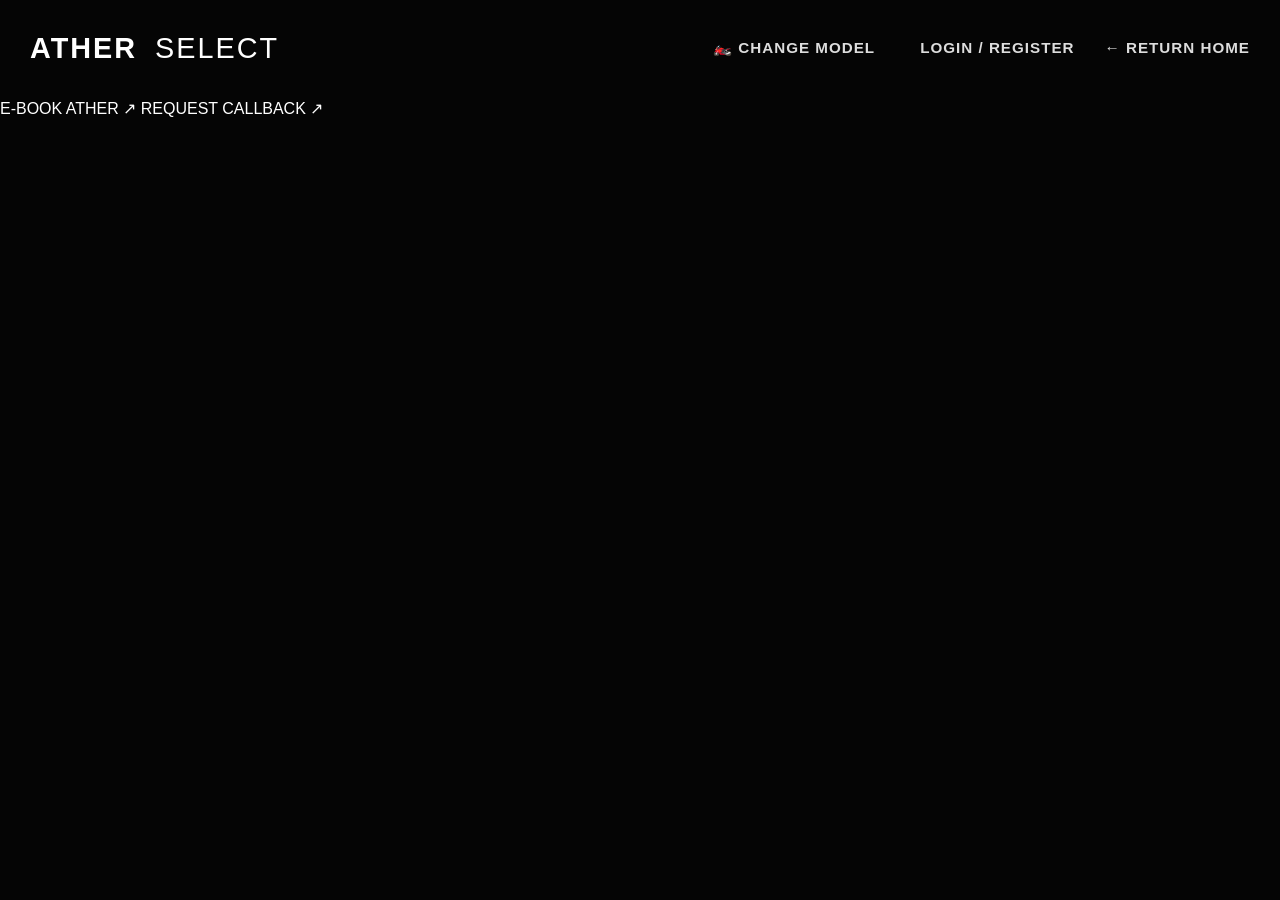
==== models.html @ cff80248 "Initial commit" ====
<!DOCTYPE html>
<html lang="en">
<head>
  <meta charset="UTF-8" />
  <meta name="viewport" content="width=device-width, initial-scale=1.0" />
  <title id="pageTitle">Ather Select | Performance Showcase</title>
  <link rel="stylesheet" href="styles.css" />
  <style>
    /* --- CSS for the 450S / 450X Pill Toggle Switch --- */
    .model-toggle-wrapper {
        background: #ffffff;
        border-radius: 40px;
        padding: 6px;
        /* display is now handled strictly by JS */
        align-items: center;
        justify-content: center;
        margin: 0 auto 25px auto;
        z-index: 999; /* Boosted z-index to ensure it sits on top */
        position: relative;
        width: fit-content;
        box-shadow: 0 4px 15px rgba(0,0,0,0.2);
    }
    .model-toggle-btn {
        padding: 10px 35px;
        border-radius: 30px;
        font-weight: 800;
        font-size: 1.2rem;
        color: #000000; 
        cursor: pointer;
        transition: all 0.3s ease;
        user-select: none;
        letter-spacing: 0.5px;
        display: flex;
        align-items: center;
    }
    .model-toggle-btn:hover {
        background: rgba(0,0,0,0.05);
    }
    .model-toggle-btn.active {
        background: #111111; 
        color: #ffffff; 
    }
    .model-toggle-btn.active:hover {
        background: #111111;
    }
  </style>
</head>
<body class="select-model-page">

  <header class="dark-header">
    <div class="navbar">
      <div class="brand" style="color: #fff; cursor: pointer;" onclick="openModelSelector()">ATHER <span style="font-weight: 300; margin-left: 8px;">SELECT</span></div>
      <nav class="nav-links">
        <span class="nav-item light-nav" onclick="openModelSelector()" style="cursor: pointer; margin-right: 15px;">🏍️ Change Model</span>
        <span id="authStatusText" class="nav-item light-nav auth-trigger" onclick="openAuthModal()">Login / Register</span>
        <a href="index.html" class="nav-item light-nav">&larr; Return Home</a>
      </nav>
    </div>
  </header>

  <aside class="floating-action-menu">
    <a href="#" class="float-btn" onclick="initiateVehicleBooking()"><span id="ebookBtnText">E-BOOK ATHER</span> &nearr;</a>
    <a href="#" class="float-btn" onclick="alert('Our team will contact you shortly.')"><span>REQUEST CALLBACK</span> &nearr;</a>
  </aside>

  <main>
    <div id="performanceView" class="hidden">
      <nav class="rizta-sub-navbar" style="display: flex; background: #050505; color: #fff; padding: 15px 40px; justify-content: space-between; align-items: center; border-bottom: 1px solid #111;">
        <span id="perfModelTitle" style="font-weight: 800; font-size: 1.2rem; letter-spacing: 1px;">ATHER 450</span>
        <div style="display: flex; gap: 20px; font-weight: 600; font-size: 0.85rem; color: #aaa; margin-left: auto;">
          <a href="javascript:void(0)" onclick="document.getElementById('perf-overview').scrollIntoView({behavior: 'smooth', block: 'start'})">Overview</a>
          <a href="javascript:void(0)" onclick="document.getElementById('perf-handling').scrollIntoView({behavior: 'smooth', block: 'start'})">Handling</a>
          <a href="javascript:void(0)" onclick="document.getElementById('perf-tech').scrollIntoView({behavior: 'smooth', block: 'start'})">Tech</a>
          <a href="javascript:void(0)" onclick="document.getElementById('perf-colour').scrollIntoView({behavior: 'smooth', block: 'start'})">Colour</a>
          <a href="javascript:void(0)" onclick="document.getElementById('perf-comparison').scrollIntoView({behavior: 'smooth', block: 'start'})" style="color:#fff; border-bottom: 2px solid #00E296; padding-bottom:4px;">Comparison</a>
        </div>
      </nav>

      <section class="select-hero" id="perf-overview" style="background: radial-gradient(circle at center, #111 0%, #000 100%); padding-top: 50px;">
        <div class="hero-text-container" style="top: 10%; width: 100%; display: flex; flex-direction: column; align-items: center;">
          
          <!-- HARDCODED MODEL TOGGLE - Hidden by inline CSS initially -->
          <div id="modelToggleContainer" class="model-toggle-wrapper" style="display: none;">
            <div id="btn-toggle-450s" class="model-toggle-btn" onclick="selectVariant('450s')">
                450<span style="color: #FFD700; font-weight: 900; margin-left: 2px;">S</span>
            </div>
            <div id="btn-toggle-450x" class="model-toggle-btn" onclick="selectVariant('450x')">
                450<span style="color: #FF0000; font-weight: 900; margin-left: 2px;">X</span>
            </div>
          </div>

          <h2 id="heroSubtitle" class="hero-subtitle-large" style="color: #fff; text-transform: uppercase;">Not Designed For Subtlety</h2>
          <p id="heroPrice" class="hero-price" style="color: #00E296; font-weight: 700; font-size: 1.3rem;">Loading Configuration...</p>
        </div>
        <div class="model-3d-container" id="model3dContainer" style="margin-top: 170px;">
          <img id="heroImage" src="https://placehold.co/800x600/111/00E296?text=Ather+450" alt="Ather Performance Vehicle" class="select-hero-img" />
        </div>
      </section>

      <section class="spec-strip" style="border-top: 1px solid #222; border-bottom: 1px solid #222;">
        <div class="spec-item"><h3 id="specAccel">--</h3><p>ACC (0 - 40 KMPH)</p></div>
        <div class="spec-item"><h3 id="specSpeed">--</h3><p>TOP SPEED</p></div>
        <div class="spec-item"><h3 id="specTorque">--</h3><p>MAX TORQUE</p></div>
        <div class="spec-item"><h3 id="specRange">--</h3><p>CERTIFIED RANGE</p></div>
      </section>

      <!-- Sections Truncated for Brevity - Keep your existing Handling, Tech, and Colour sections here -->

    </div>
  </main>

  <script src="models.js"></script>
</body>
</html>
---- styles.css ----
/* --- COMPREHENSIVE STRUCTURAL DESIGN SYSTEM --- */
:root {
  --primary: #ffffff;
  --secondary: #222222;
  --accent: #00E296; 
  --bg-light: #050505;
  --text-dark: #ffffff;
}

* { 
  margin: 0; 
  padding: 0; 
  box-sizing: border-box; 
}

html {
  scroll-behavior: smooth;
  scroll-padding-top: 150px; 
}

body { 
  background-color: var(--bg-light); 
  color: var(--text-dark); 
  line-height: 1.6; 
  overflow-x: hidden; 
  font-family: 'Segoe UI', Roboto, Helvetica, Arial, sans-serif; 
  transition: background-color 0.3s ease; 
}

a { 
  text-decoration: none; 
  color: inherit; 
}

button { 
  cursor: pointer; 
  font-family: inherit; 
  outline: none; 
}

.hidden { 
  display: none !important; 
}

/* --- NAVIGATION HEADER --- */
.main-site-header { 
  position: absolute; 
  width: 100%; 
  z-index: 100; 
  top: 0; 
  background: linear-gradient(180deg, rgba(0,0,0,0.8) 0%, transparent 100%); 
}

.navbar { 
  max-width: 1400px; 
  margin: 0 auto; 
  padding: 25px 30px; 
  display: flex; 
  justify-content: space-between; 
  align-items: center; 
}

.brand { 
  font-size: 1.8rem; 
  font-weight: 900; 
  color: #fff; 
  letter-spacing: 2px; 
}

.nav-links { 
  display: flex; 
  gap: 30px; 
  align-items: center; 
}

.nav-item { 
  font-size: 0.95rem; 
  font-weight: 600; 
  color: #ddd; 
  transition: color 0.3s; 
  text-transform: uppercase; 
  letter-spacing: 1px; 
}

.nav-item:hover { 
  color: var(--accent); 
}

/* =========================================================
   SIDE-BY-SIDE HOME SLIDER & ATTRACTIVE NEON
   ========================================================= */

.home-slider-container {
  position: relative;
  width: 100%;
  max-width: 1200px;
  height: 500px;
  display: flex;
  align-items: center;
  justify-content: center;
}

.home-slide {
  position: absolute;
  top: 0;
  left: 0;
  width: 100%;
  height: 100%;
  opacity: 0;
  transition: opacity 0.8s ease-in-out;
  display: flex;
  flex-direction: row; 
  align-items: center;
  justify-content: center;
  gap: 60px;
  pointer-events: none; 
}

.home-slide.active {
  opacity: 1;
  pointer-events: auto;
}

.home-slide img {
  width: 500px;
  height: auto;
  max-height: 400px;
  object-fit: contain;
  filter: drop-shadow(0 20px 30px rgba(0,0,0,0.5));
  transition: transform 1s ease;
}

.home-slide.active img {
  animation: floatScooter 5s infinite ease-in-out;
}

@keyframes floatScooter {
  0%, 100% { transform: translateY(0); }
  50% { transform: translateY(-12px); }
}

.neon-box {
  padding: 40px;
  border: 1px solid rgba(0, 210, 255, 0.4); 
  box-shadow: 0 0 15px rgba(0, 210, 255, 0.15), inset 0 0 10px rgba(0, 210, 255, 0.1);
  border-radius: 20px;
  background: rgba(10, 15, 20, 0.7);
  backdrop-filter: blur(10px);
  transition: transform 0.4s ease, box-shadow 0.4s ease, border-color 0.4s;
  text-align: left;
  width: 450px;
}

.neon-box:hover {
  transform: translateY(-5px);
  border-color: rgba(0, 210, 255, 0.7);
  box-shadow: 0 0 25px rgba(0, 210, 255, 0.3), inset 0 0 15px rgba(0, 210, 255, 0.2);
}

.neon-btn {
  padding: 12px 30px;
  border-radius: 30px;
  font-weight: 800;
  font-size: 0.95rem;
  background: transparent;
  color: var(--accent);
  border: 2px solid var(--accent);
  box-shadow: 0 0 15px rgba(0, 226, 150, 0.3), inset 0 0 10px rgba(0, 226, 150, 0.1);
  text-shadow: 0 0 8px rgba(0, 226, 150, 0.6);
  transition: all 0.3s ease;
  text-transform: uppercase;
  letter-spacing: 1px;
}

.neon-btn:hover {
  background: var(--accent);
  color: #000;
  box-shadow: 0 0 25px rgba(0, 226, 150, 0.6);
  text-shadow: none;
}

/* --- NEW UNIFIED NEON CARD STYLING --- */
.neon-card {
  border: 1px solid rgba(0, 210, 255, 0.4) !important;
  box-shadow: 0 0 15px rgba(0, 210, 255, 0.15), inset 0 0 10px rgba(0, 210, 255, 0.1) !important;
  background: rgba(10, 15, 20, 0.7) !important;
  backdrop-filter: blur(10px);
  transition: transform 0.4s ease, box-shadow 0.4s ease, border-color 0.4s;
}

.neon-card:hover {
  transform: translateY(-5px);
  border-color: rgba(0, 210, 255, 0.8) !important;
  box-shadow: 0 0 25px rgba(0, 210, 255, 0.4), inset 0 0 15px rgba(0, 210, 255, 0.2) !important;
}

/* --- DYNAMIC NEON CARD STYLING --- */
.dynamic-neon-card {
  border: 1px solid var(--dynamic-neon, rgba(0, 210, 255, 0.4)) !important;
  box-shadow: 0 0 15px var(--dynamic-neon, rgba(0, 210, 255, 0.15)), inset 0 0 10px var(--dynamic-neon, rgba(0, 210, 255, 0.1)) !important;
  background: rgba(10, 15, 20, 0.7) !important;
  backdrop-filter: blur(10px);
  transition: transform 0.4s ease, box-shadow 0.4s ease, border-color 0.4s;
}

.dynamic-neon-card:hover {
  transform: translateY(-5px);
  border-color: var(--dynamic-neon, rgba(0, 210, 255, 0.8)) !important;
  box-shadow: 0 0 25px var(--dynamic-neon, rgba(0, 210, 255, 0.4)), inset 0 0 15px var(--dynamic-neon, rgba(0, 210, 255, 0.2)) !important;
}

/* =========================================================
   ATHER SELECT (STANDARD/PERFORMANCE VIEW)
   ========================================================= */
.select-hero { 
  position: relative; 
  width: 100%; 
  height: 100vh; 
  min-height: 650px; 
  display: flex; 
  flex-direction: column; 
  align-items: center; 
  justify-content: center; 
  background: radial-gradient(circle at center, #1a1a1a 0%, #000000 100%); 
  overflow: hidden; 
}

/* --- SERIES 450 TOGGLE --- */
.series-toggle-container {
  display: flex;
  justify-content: center;
  margin-bottom: 25px;
  width: 100%;
}

.series-toggle {
  background: #ffffff;
  border-radius: 40px;
  display: inline-flex;
  padding: 6px;
  box-shadow: 0 4px 15px rgba(0, 0, 0, 0.5);
}

.series-toggle button {
  background: transparent;
  border: none;
  border-radius: 30px;
  padding: 10px 40px;
  font-size: 1.1rem;
  font-weight: 900;
  color: #000;
  cursor: pointer;
  transition: all 0.3s ease;
  display: flex;
  align-items: center;
  letter-spacing: 1px;
}

.series-toggle button.active {
  background: #111111;
  color: #ffffff;
}

.series-toggle button span {
  margin-left: 2px;
}

.s-highlight { color: #f7d002; }
.x-highlight { color: #e52b20; }


.hero-text-container { 
  position: absolute; 
  top: 15%; 
  text-align: center; 
  z-index: 2; 
}

.hero-subtitle-large { 
  font-size: clamp(2.5rem, 4.5vw, 4.5rem); 
  font-weight: 800; 
  letter-spacing: -1px; 
}

.hero-price { 
  font-size: 1.1rem; 
  color: #aaaaaa; 
  letter-spacing: 2px; 
  margin-top: 5px; 
}

.model-3d-container { 
  width: 85%; 
  height: 55vh; 
  margin-top: 80px; 
  display: flex; 
  justify-content: center; 
  align-items: center; 
  position: relative; 
  z-index: 1; 
  perspective: 1000px; 
}

.select-hero-img { 
  max-width: 85%; 
  max-height: 85%; 
  object-fit: contain; 
  filter: drop-shadow(0 40px 50px rgba(0,0,0,0.85)); 
  transition: transform 0.1s ease-out; 
}

.spec-strip { 
  display: grid; 
  grid-template-columns: repeat(4, 1fr); 
  background: #000; 
  border-top: 1px solid #222; 
  border-bottom: 1px solid #222; 
  padding: 45px 0; 
}

.spec-item { 
  text-align: center; 
  border-right: 1px solid #222; 
}

.spec-item:last-child { 
  border-right: none; 
}

.spec-item h3 { 
  font-size: 2.8rem; 
  font-weight: 800; 
  color: #fff; 
}

.spec-item p { 
  font-size: 0.85rem; 
  color: #888; 
  letter-spacing: 2px; 
}

/* Performance View Overrides */
#performanceView .spec-strip {
  background: #000;
}

#performanceView .spec-item h3 {
  color: #00E296; 
}

#performanceView .color-pill {
  width: 36px;
  height: 36px;
  border-radius: 50%;
  cursor: pointer;
  transition: transform 0.2s cubic-bezier(0.2, 0.8, 0.2, 1), box-shadow 0.2s ease;
  border: 2px solid rgba(255, 255, 255, 0.2);
}

#performanceView .color-pill.active {
  transform: scale(1.2);
  border-color: #ffffff !important;
  box-shadow: 0 0 0 2px rgba(0, 0, 0, 0.3), 0 0 12px rgba(255, 255, 255, 0.6);
}

#perfConfigImage {
  transition: transform 0.4s ease, opacity 0.2s ease !important;
}

/* --- DYNAMIC DASHBOARD COMPONENT ANIMATION --- */
.dashboard-img-anim {
    opacity: 0;
    transform: scale(1.05);
    transition: opacity 0.6s ease-out, transform 0.6s cubic-bezier(0.175, 0.885, 0.32, 1.275);
}
.dashboard-img-anim.active {
    opacity: 1;
    transform: scale(1);
}

/* =========================================================
   RIZTA UI & CONFIGURATOR
   ========================================================= */
.rizta-sub-navbar {
  display: flex;
  justify-content: space-between;
  align-items: center;
  padding: 1rem 4rem;
  position: sticky;
  top: 0;
  z-index: 99;
}

.rizta-sub-navbar a { 
  transition: color 0.3s; 
}

.rizta-sub-navbar a:hover { 
  color: var(--accent) !important; 
}

/* Gallery Slider Styles */
.gallery-slide {
  position: absolute;
  top: 0;
  left: 0;
  width: 100%;
  height: 100%;
  object-fit: cover;
  opacity: 0;
  transition: opacity 0.8s ease-in-out;
}

.gallery-slide.active {
  opacity: 1;
}

.color-type-tabs span {
  color: rgba(255, 255, 255, 0.4);
  transition: color 0.3s ease;
  padding-bottom: 10px;
  position: relative;
}

.color-type-tabs span.active {
  color: #ffffff !important;
}

.color-type-tabs span.active::after {
  content: '';
  position: absolute;
  bottom: -13px;
  left: 0;
  width: 100%;
  height: 3px;
  background-color: #ffffff;
}

#riztaView .color-pill {
  width: 36px;
  height: 36px;
  border-radius: 50%;
  cursor: pointer;
  transition: transform 0.2s cubic-bezier(0.2, 0.8, 0.2, 1), box-shadow 0.2s ease;
  border: 2px solid rgba(255, 255, 255, 0.2);
}

#riztaView .color-pill.active {
  transform: scale(1.2);
  border-color: #ffffff !important;
  box-shadow: 0 0 0 2px rgba(0, 0, 0, 0.3), 0 0 12px rgba(255, 255, 255, 0.6);
}

#riztaConfigImage {
  /* Ensure smooth transitioning of scale and opacity to prevent glitching */
  transition: transform 0.4s ease, max-width 0.4s cubic-bezier(0.175, 0.885, 0.32, 1.275), opacity 0.2s ease !important;
}

#riztaConfigImage.boom-active {
  /* Dynamically restricts main image width when booming to nest perfectly between galleries */
  max-width: 55% !important; 
}

/* --- BOOM INTERACTION CSS --- */
.floating-images-container {
  position: absolute;
  top: 0;
  width: 20%;
  height: 100%;
  display: flex;
  flex-direction: column;
  justify-content: center;
  align-items: center;
  gap: 12px;
  opacity: 0;
  pointer-events: none;
  transition: all 0.5s cubic-bezier(0.175, 0.885, 0.32, 1.275);
  
  /* CRITICAL FIX: Z-index set very high to stay above the main scooter image */
  z-index: 15; 
}

.floating-images-container.left {
  left: 10%;
  transform: translateX(50px) scale(0.5);
}

.floating-images-container.right {
  right: 10%;
  transform: translateX(-50px) scale(0.5);
}

.floating-images-container.boom.left {
  left: 0%;
  transform: translateX(0) scale(1);
  opacity: 1;
  pointer-events: auto;
}

.floating-images-container.boom.right {
  right: 0%;
  transform: translateX(0) scale(1);
  opacity: 1;
  pointer-events: auto;
}

.floating-image {
  width: 130px;
  height: 80px; 
  object-fit: cover;
  border-radius: 8px;
  box-shadow: 0 5px 15px rgba(0,0,0,0.5);
  cursor: pointer;
  border: 2px solid rgba(255,255,255,0.3);
  transition: transform 0.3s ease, border-color 0.3s ease;
}

.floating-image:hover {
  transform: scale(1.15);
  border-color: #00E296;
  z-index: 20;
  position: relative;
}

.hidden-floating {
  display: none !important;
}


/* =========================================================
   RESPONSIVE DESIGN (TABLETS & MOBILE)
   Overrides inline HTML and original CSS logic dynamically
   ========================================================= */

/* --- TABLETS (Up to 1024px) --- */
@media screen and (max-width: 1024px) {
  .home-slider-container { height: auto; padding: 40px 0; }
  .home-slide { flex-direction: column; gap: 40px; text-align: center; position: relative; display: none; }
  .home-slide.active { display: flex; opacity: 1; animation: fadeIn 0.8s ease-in; }
  .home-slide img { width: 80%; max-width: 450px; }
  .neon-box { width: 90%; max-width: 600px; text-align: center; padding: 30px; }
  
  /* Feature Grids */
  .grid-container { grid-template-columns: repeat(2, 1fr) !important; padding: 0 20px; }

  /* Spec Strip Adjustment */
  .spec-strip { grid-template-columns: repeat(2, 1fr); padding: 30px 0; gap: 30px 0; border-bottom: none; }
  .spec-item:nth-child(2) { border-right: none; }

  /* Adjust Videos */
  #perf-video-container, .rizta-video-container { height: 50vh !important; min-height: 400px !important; }

  /* Navbars */
  .navbar { flex-direction: column; padding: 15px; gap: 20px; }
  .nav-links { margin-left: 0 !important; width: 100%; justify-content: center; }
}

/* --- MOBILE DEVICES (Up to 768px) --- */
@media screen and (max-width: 768px) {
  /* Typography Scaling */
  h1, #perfHeroTitle, #riztaHeroTitle { font-size: 2.8rem !important; line-height: 1.1; }
  h2, .hero-subtitle-large { font-size: 2.2rem !important; }
  .brand { font-size: 1.5rem; }

  /* Header & Navigation */
  .main-site-header { position: relative; border-bottom: none !important; }
  .nav-links { flex-wrap: wrap; gap: 15px !important; }
  .nav-item { font-size: 0.85rem; }
  
  /* Sub Navbars - enable horizontal scrolling on mobile */
  .rizta-sub-navbar { flex-direction: column; padding: 15px !important; gap: 15px; }
  .rizta-sub-navbar > div { width: 100%; overflow-x: auto; padding-bottom: 10px; justify-content: flex-start !important; }
  .rizta-sub-navbar > div::-webkit-scrollbar { height: 4px; }
  .rizta-sub-navbar > div::-webkit-scrollbar-thumb { background: rgba(255, 255, 255, 0.2); border-radius: 4px; }

  /* Video & Galleries */
  #perf-video-container, .rizta-video-container { height: 35vh !important; min-height: 250px !important; border-radius: 10px !important; }
  .gallery-slider-container { height: 300px !important; }

  /* Feature Grid forced to single column */
  .grid-container { grid-template-columns: 1fr !important; gap: 20px !important; }

  /* Spec Strip completely stacked */
  .spec-strip { grid-template-columns: 1fr; padding: 20px 0; gap: 20px; text-align: center; }
  .spec-item { border-right: none !important; border-bottom: 1px solid rgba(255,255,255,0.1); padding-bottom: 20px; }
  .spec-item:last-child { border-bottom: none; padding-bottom: 0; }
  .spec-item h3 { font-size: 2.2rem; }

  /* Configurator and Boom Interaction Layout */
  #perfConfigWrapper, #riztaConfigWrapper { height: 350px !important; }
  #perfBannerText, #riztaBannerText { 
    font-size: 1.5rem !important; 
    top: 5% !important; 
    left: 0 !important; 
    width: 100%; 
    text-align: center !important; 
    max-width: none !important; 
  }
  
  /* Override user injected style for mobile bounds */
  .floating-image { width: 65px !important; height: 45px !important; border-radius: 5px !important; }
  .floating-images-container { width: 15%; gap: 8px; }
  
  /* Shift boom images to avoid completely blocking the scooter on small screens */
  .floating-images-container.boom.left { left: 2% !important; }
  .floating-images-container.boom.right { right: 2% !important; }

  /* Adjust color pills groupings to stack nicely */
  #perf-colour > div > div:nth-child(3), 
  #colour > div > div:nth-child(3) { 
    flex-wrap: wrap; 
    padding: 0 10px;
    gap: 30px !important;
  }
  .color-pill { width: 30px !important; height: 30px !important; }

  /* Comparisons Table Scroll Fix */
  .comparison-box { padding: 20px !important; }
  .comparison-box h2 { font-size: 1.8rem !important; }
  table th, table td { padding: 10px !important; font-size: 0.9rem !important; }
}

/* --- SMALL MOBILE FIXES (< 400px) --- */
@media screen and (max-width: 400px) {
  h1, #perfHeroTitle, #riztaHeroTitle { font-size: 2.2rem !important; }
  .neon-box { padding: 20px; width: 95%; }
  .neon-btn { padding: 10px 20px; font-size: 0.8rem; }
  .home-slide img { width: 90%; }
}
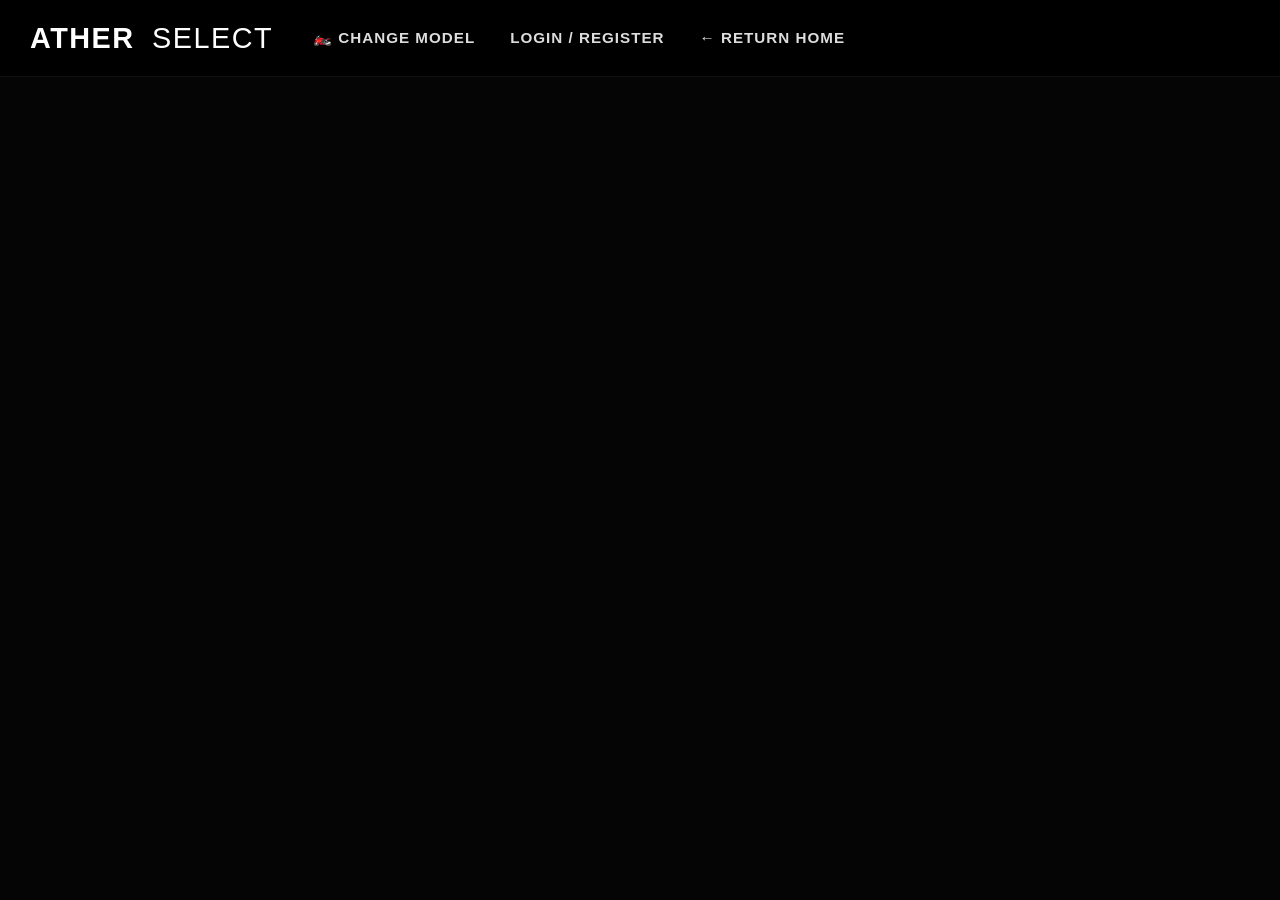
==== commit 5ca3204d: "Update April 2026 pricelist, add accessory panels, and implement dynamic variant details overlay" ====
--- a/models.html
+++ b/models.html
@@ -43,49 +43,60 @@
     .model-toggle-btn.active:hover {
         background: #111111;
     }
+    .floating-image {
+        width: 110px !important;
+        height: 70px !important;
+        object-fit: contain !important;
+        background: rgba(0, 0, 0, 0.3);
+    }
+    .price-subtext {
+        font-size: 0.85rem;
+        color: #888;
+        font-weight: 400;
+        display: block;
+        margin-top: 4px;
+    }
   </style>
 </head>
 <body class="select-model-page">
 
-  <header class="dark-header">
-    <div class="navbar">
-      <div class="brand" style="color: #fff; cursor: pointer;" onclick="openModelSelector()">ATHER <span style="font-weight: 300; margin-left: 8px;">SELECT</span></div>
-      <nav class="nav-links">
-        <span class="nav-item light-nav" onclick="openModelSelector()" style="cursor: pointer; margin-right: 15px;">🏍️ Change Model</span>
-        <span id="authStatusText" class="nav-item light-nav auth-trigger" onclick="openAuthModal()">Login / Register</span>
+  <header class="dark-header" style="position: sticky; background: #000; border-bottom: 1px solid #111; z-index: 1000; width: 100%; top: 0;">
+    <div class="navbar" style="padding: 15px 30px;">
+      <div class="brand" style="color: #fff; font-weight: 800; letter-spacing: 1.5px; cursor: pointer;" onclick="window.location.href='index.html'">ATHER <span style="font-weight: 300; margin-left: 8px;">SELECT</span></div>
+      <nav class="nav-links" style="margin-right: auto; margin-left: 40px; gap: 35px;">
+        <span class="nav-item light-nav" onclick="window.location.href='index.html'" style="cursor: pointer;">🏍️ Change Model</span>
+        <span id="authStatusText" class="nav-item light-nav auth-trigger" onclick="openAuthModal()" style="cursor: pointer;">Login / Register</span>
         <a href="index.html" class="nav-item light-nav">&larr; Return Home</a>
       </nav>
     </div>
   </header>
 
-  <aside class="floating-action-menu">
-    <a href="#" class="float-btn" onclick="initiateVehicleBooking()"><span id="ebookBtnText">E-BOOK ATHER</span> &nearr;</a>
-    <a href="#" class="float-btn" onclick="alert('Our team will contact you shortly.')"><span>REQUEST CALLBACK</span> &nearr;</a>
-  </aside>
-
   <main>
     <div id="performanceView" class="hidden">
-      <nav class="rizta-sub-navbar" style="display: flex; background: #050505; color: #fff; padding: 15px 40px; justify-content: space-between; align-items: center; border-bottom: 1px solid #111;">
+      <nav class="rizta-sub-navbar" style="display: flex; background: #050505; color: #fff; padding: 15px 40px; justify-content: space-between; align-items: center; border-bottom: 1px solid #111; position: sticky; top: 70px; z-index: 99;">
         <span id="perfModelTitle" style="font-weight: 800; font-size: 1.2rem; letter-spacing: 1px;">ATHER 450</span>
         <div style="display: flex; gap: 20px; font-weight: 600; font-size: 0.85rem; color: #aaa; margin-left: auto;">
-          <a href="javascript:void(0)" onclick="document.getElementById('perf-overview').scrollIntoView({behavior: 'smooth', block: 'start'})">Overview</a>
-          <a href="javascript:void(0)" onclick="document.getElementById('perf-handling').scrollIntoView({behavior: 'smooth', block: 'start'})">Handling</a>
-          <a href="javascript:void(0)" onclick="document.getElementById('perf-tech').scrollIntoView({behavior: 'smooth', block: 'start'})">Tech</a>
-          <a href="javascript:void(0)" onclick="document.getElementById('perf-colour').scrollIntoView({behavior: 'smooth', block: 'start'})">Colour</a>
-          <a href="javascript:void(0)" onclick="document.getElementById('perf-comparison').scrollIntoView({behavior: 'smooth', block: 'start'})" style="color:#fff; border-bottom: 2px solid #00E296; padding-bottom:4px;">Comparison</a>
+          <a href="javascript:void(0)" onclick="smoothScrollTo('perf-overview')">Overview</a>
+          <a href="javascript:void(0)" onclick="smoothScrollTo('perf-handling')">Handling</a>
+          <a href="javascript:void(0)" onclick="smoothScrollTo('perf-tech')">Tech</a>
+          <a href="javascript:void(0)" onclick="smoothScrollTo('perf-accessories')">Accessories</a>
+          <a href="javascript:void(0)" onclick="smoothScrollTo('perf-colour')">Colour</a>
+          <a href="javascript:void(0)" onclick="smoothScrollTo('perf-comparison')" style="color:#fff; border-bottom: 2px solid #00E296; padding-bottom:4px;">Comparison</a>
         </div>
       </nav>
 
       <section class="select-hero" id="perf-overview" style="background: radial-gradient(circle at center, #111 0%, #000 100%); padding-top: 50px;">
         <div class="hero-text-container" style="top: 10%; width: 100%; display: flex; flex-direction: column; align-items: center;">
           
-          <!-- HARDCODED MODEL TOGGLE - Hidden by inline CSS initially -->
           <div id="modelToggleContainer" class="model-toggle-wrapper" style="display: none;">
             <div id="btn-toggle-450s" class="model-toggle-btn" onclick="selectVariant('450s')">
                 450<span style="color: #FFD700; font-weight: 900; margin-left: 2px;">S</span>
             </div>
             <div id="btn-toggle-450x" class="model-toggle-btn" onclick="selectVariant('450x')">
                 450<span style="color: #FF0000; font-weight: 900; margin-left: 2px;">X</span>
+            </div>
+            <div id="btn-toggle-apex" class="model-toggle-btn" onclick="selectVariant('apex')">
+                450<span style="color: #00d2ff; font-weight: 900; margin-left: 4px;">Apex</span>
             </div>
           </div>
 
@@ -104,8 +115,190 @@
         <div class="spec-item"><h3 id="specRange">--</h3><p>CERTIFIED RANGE</p></div>
       </section>
 
-      <!-- Sections Truncated for Brevity - Keep your existing Handling, Tech, and Colour sections here -->
-
+      <section class="feature-section section-wrapper" id="perf-handling" style="background: #050505; padding: 80px 20px;">
+          <div class="section-header" style="text-align: center; margin-bottom: 50px;">
+              <h2 style="font-size: 3.5rem; font-weight: 900; color: #fff;">Built for Peak Performance</h2>
+              <p style="font-size: 1.2rem; color: #ccc;">Performance in full form. And function.</p>
+          </div>
+          <div class="grid-container" style="display: grid; grid-template-columns: repeat(auto-fit, minmax(300px, 1fr)); gap: 30px; max-width: 1200px; margin: 0 auto;">
+              <div class="variant-card dynamic-neon-card" style="padding: 30px; border-radius: 12px; text-align: left; --dynamic-neon: #00E296;">
+                  <h3 style="font-size: 1.8rem; font-weight: 800; margin-bottom: 10px; color: #fff;">Aluminium Chassis</h3>
+                  <p style="color: #aaa; font-size: 1.05rem;">Lightweight and heavy-duty. Built to glide and handle like a dream.</p>
+              </div>
+              <div class="variant-card dynamic-neon-card" style="padding: 30px; border-radius: 12px; text-align: left; --dynamic-neon: #00E296;">
+                  <h3 style="font-size: 1.8rem; font-weight: 800; margin-bottom: 10px; color: #fff;">Balanced Weight Distribution</h3>
+                  <p style="color: #aaa; font-size: 1.05rem;">Sharp turns. Steep curves. Tight corners. Find the balance you need on them.</p>
+              </div>
+              <div class="variant-card dynamic-neon-card" style="padding: 30px; border-radius: 12px; text-align: left; --dynamic-neon: #00E296;">
+                  <h3 style="font-size: 1.8rem; font-weight: 800; margin-bottom: 10px; color: #fff;">Monoshock Suspension</h3>
+                  <p style="color: #aaa; font-size: 1.05rem;">Bumps. Pot holes. Bad roads. Hold steady, and breeze through them all.</p>
+              </div>
+          </div>
+      </section>
+
+      <section class="feature-section section-wrapper" id="perf-tech" style="background: #0a0a0a; padding: 80px 20px;">
+          <div class="section-header" style="text-align: center; margin-bottom: 50px;">
+              <h2 style="font-size: 3.5rem; font-weight: 900; color: #fff;">Ride Quick. Ride Easy.</h2>
+              <p style="font-size: 1.2rem; color: #ccc;">Performance hits new peaks with features that make every ride feel like magic.</p>
+          </div>
+          <div class="grid-container" style="display: grid; grid-template-columns: repeat(auto-fit, minmax(300px, 1fr)); gap: 30px; max-width: 1200px; margin: 0 auto;">
+              <div class="variant-card dynamic-neon-card" style="padding: 30px; border-radius: 12px; text-align: left; --dynamic-neon: #00E296;">
+                  <h3 style="font-size: 1.8rem; font-weight: 800; margin-bottom: 10px; color: #fff;">Magic Twist™</h3>
+                  <p style="color: #aaa; font-size: 1.05rem;">One throttle does it all - speeding up and slowing down. Here's a new twist to braking.</p>
+              </div>
+              <div class="variant-card dynamic-neon-card" style="padding: 30px; border-radius: 12px; text-align: left; --dynamic-neon: #00E296;">
+                  <h3 style="font-size: 1.8rem; font-weight: 800; margin-bottom: 10px; color: #fff;">AutoHold™ on slopes</h3>
+                  <p style="color: #aaa; font-size: 1.05rem;">Halt and hold steady on slopes without brakes. Any slope, any angle, all detected automatically.</p>
+              </div>
+              <div class="variant-card dynamic-neon-card" style="padding: 30px; border-radius: 12px; text-align: left; --dynamic-neon: #00E296;">
+                  <h3 style="font-size: 1.8rem; font-weight: 800; margin-bottom: 10px; color: #fff;">Park Assist™</h3>
+                  <p style="color: #aaa; font-size: 1.05rem;">Ride in reverse at the press of a button. While the taillights alert others nearby.</p>
+              </div>
+          </div>
+      </section>
+
+      <!-- 450 ACCESSORIES SECTION -->
+      <section class="explore-section section-wrapper" id="perf-accessories" style="background: #050505; padding: 80px 20px;">
+          <div class="section-header" style="text-align: center; margin-bottom: 50px;">
+              <h2 style="font-size: 3.5rem; font-weight: 900; color: #fff;">Performance Upgrades</h2>
+              <p style="font-size: 1.2rem; color: #ccc;">Customise your ride with curated kits and smart accessories.</p>
+          </div>
+          <div class="grid-container" style="display: grid; grid-template-columns: repeat(auto-fit, minmax(300px, 1fr)); gap: 30px; max-width: 1200px; margin: 0 auto;">
+              <div class="variant-card dynamic-neon-card" style="padding: 30px; border-radius: 12px; text-align: left; --dynamic-neon: #00E296;">
+                  <h3 style="font-size: 1.8rem; font-weight: 800; margin-bottom: 10px; color: #fff;">Essential Kit</h3>
+                  <p style="color: #00E296; font-size: 1.2rem; font-weight: 700; margin-bottom: 15px;">₹ 3,722</p>
+                  <ul style="color: #aaa; font-size: 1.05rem; list-style-position: inside; line-height: 1.8;">
+                      <li>Seat Cover (₹ 899)</li>
+                      <li>Floor Mat (₹ 549)</li>
+                      <li>Side Step (₹ 1,999)</li>
+                      <li>Grip Cover (₹ 275)</li>
+                  </ul>
+              </div>
+              <div class="variant-card dynamic-neon-card" style="padding: 30px; border-radius: 12px; text-align: left; --dynamic-neon: #00E296;">
+                  <h3 style="font-size: 1.8rem; font-weight: 800; margin-bottom: 10px; color: #fff;">Add-ons & Upgrades</h3>
+                  <p style="color: #00E296; font-size: 1.2rem; font-weight: 700; margin-bottom: 15px;">Exclusive Offer Pricing</p>
+                  <ul style="color: #aaa; font-size: 1.05rem; list-style-position: inside; line-height: 1.8;">
+                      <li>450 Frunk: <span style="text-decoration: line-through; opacity: 0.5;">₹ 2,999</span> ₹ 1,499</li>
+                      <li>450 Bodyguard: <span style="text-decoration: line-through; opacity: 0.5;">₹ 1,699</span> ₹ 1,199</li>
+                      <li>TPMS: <span style="text-decoration: line-through; opacity: 0.5;">₹ 4,999</span> ₹ 2,499</li>
+                      <li>Care Kit: ₹ 799</li>
+                  </ul>
+              </div>
+              <div class="variant-card dynamic-neon-card" style="padding: 30px; border-radius: 12px; text-align: left; --dynamic-neon: #00E296;">
+                  <h3 style="font-size: 1.8rem; font-weight: 800; margin-bottom: 10px; color: #fff;">Smart Gear & Protection</h3>
+                  <p style="color: #00E296; font-size: 1.2rem; font-weight: 700; margin-bottom: 15px;">Halo & Warranty</p>
+                  <ul style="color: #aaa; font-size: 1.05rem; list-style-position: inside; line-height: 1.8;">
+                      <li>Halo Smart Helmet: ₹ 6,999</li>
+                      <li>Halo Bit Module: <span style="text-decoration: line-through; opacity: 0.5;">₹ 4,999</span> ₹ 3,000</li>
+                      <li>Extended Battery Warranty: ₹ 4,999</li>
+                      <li>Extended Comprehensive: ₹ 3,499</li>
+                  </ul>
+              </div>
+          </div>
+      </section>
+
+      <section id="perf-colour" style="padding: 100px 20px; text-align: center; background-color: #0a0a0a; color: #fff; transition: background-color 0.4s ease;">
+        <div style="max-width: 1200px; margin: 0 auto; display: flex; flex-direction: column; align-items: center;">
+          
+          <div style="align-self: flex-start; text-align: left; margin-bottom: 40px; margin-left: 10%;">
+            <h2 style="font-size: 3rem; font-weight: 900; line-height: 1.1; margin-bottom: 10px; color: #00E296;">Signature Aesthetics</h2>
+            <p style="font-size: 1.1rem; color: #aaa; max-width: 350px;">Choose a high-gloss signature racing profile.</p>
+          </div>
+
+          <div style="width: 100%; max-width: 1000px; height: 550px; display: flex; justify-content: center; align-items: center; margin-bottom: 40px; position: relative;" id="perfConfigWrapper">
+            <div id="perfColorBanner" style="position: absolute; top: 15%; left: 5%; right: 5%; bottom: 15%; border-radius: 100px; background: #111; z-index: 1; transition: background 0.4s ease;"></div>
+            <h2 id="perfBannerText" style="position: absolute; left: 8%; z-index: 20; font-size: 2.2rem; font-weight: 900; color: #fff; max-width: 250px; line-height: 1.2; text-align: left; pointer-events: none; text-shadow: 0 10px 30px rgba(0,0,0,0.5); transition: opacity 0.3s ease, transform 0.3s ease;">Hyper Sand</h2>
+
+            <div id="perfLeftFloatingImages" class="floating-images-container left hidden-floating"></div>
+            <img id="perfConfigImage" src="" onerror="this.src='https://placehold.co/800x600/111/00E296?text=Ather+450+Colour'" alt="450 Configurator Asset" style="width: 100%; max-width: 600px; height: 100%; max-height: 450px; object-fit: contain; z-index: 10; position: relative; transition: all 0.4s ease; cursor: pointer;" />
+            <div id="perfRightFloatingImages" class="floating-images-container right hidden-floating"></div>
+          </div>
+
+          <div style="display: flex; justify-content: center; gap: 50px; margin-top: 20px;">
+            <div style="display: flex; flex-direction: column; align-items: center; gap: 15px;">
+                <div id="perfSeriesPills" style="display: flex; gap: 12px; flex-wrap: wrap; justify-content: center; max-width: 400px;"></div>
+                <span style="font-size: 1.15rem; font-weight: 600; color: #fff;">Performance Series</span>
+            </div>
+            <div style="display: flex; flex-direction: column; align-items: center; gap: 15px;">
+                <div id="perfApexPills" style="display: flex; gap: 12px;"></div>
+                <span style="font-size: 1.15rem; font-weight: 600; color: #00E296;">Apex Exclusive</span>
+            </div>
+          </div>
+
+          <!-- FULL COMPREHENSIVE PERFORMANCE COMPARISON -->
+          <div id="perf-comparison" class="comparison-box dynamic-neon-card" style="margin-top: 100px; width: 100%; max-width: 1000px; padding: 40px; border-radius: 20px; --dynamic-neon: #00E296;">
+            <h2 style="font-size: 2.5rem; font-weight: 800; margin-bottom: 30px; text-align: center; color: #fff;">The Performance Lineup Pricing & Add-ons</h2>
+            <div style="overflow-x: auto;">
+              <table style="width: 100%; border-collapse: collapse; text-align: left; font-size: 1.05rem; color: #eee;">
+                <thead>
+                  <tr style="border-bottom: 2px solid rgba(0, 226, 150, 0.4);">
+                    <th style="padding: 15px; font-weight: 700; color: #aaa; width: 25%;">Features & Pricing</th>
+                    <th style="padding: 15px; font-weight: 800; color: #fff;">450S</th>
+                    <th style="padding: 15px; font-weight: 800; color: #00E296;">450X (126km / 161km)</th>
+                    <th style="padding: 15px; font-weight: 800; color: #00d2ff;">450 Apex</th>
+                  </tr>
+                </thead>
+                <tbody>
+                  <tr style="border-bottom: 1px solid rgba(255, 255, 255, 0.1);">
+                    <td style="padding: 15px; font-weight: 600;">Effective Ex-Showroom</td>
+                    <td style="padding: 15px;">₹ 1,32,891</td>
+                    <td style="padding: 15px;">₹ 1,49,392 / ₹ 1,59,891</td>
+                    <td style="padding: 15px;">₹ 1,90,891</td>
+                  </tr>
+                  <tr style="border-bottom: 1px solid rgba(255, 255, 255, 0.1);">
+                    <td style="padding: 15px; font-weight: 600;">Pro Pack</td>
+                    <td style="padding: 15px;">₹ 15,000</td>
+                    <td style="padding: 15px;">₹ 22,500 / ₹ 23,500</td>
+                    <td style="padding: 15px;">Included</td>
+                  </tr>
+                  <tr style="border-bottom: 1px solid rgba(255, 255, 255, 0.1);">
+                    <td style="padding: 15px; font-weight: 600;">Essential Kit <span class="price-subtext">Seat cover, Floor Mat, Side step, Grip cover</span></td>
+                    <td style="padding: 15px;" colspan="3">₹ 3,722</td>
+                  </tr>
+                  <tr style="border-bottom: 1px solid rgba(255, 255, 255, 0.1);">
+                    <td style="padding: 15px; font-weight: 600;">Popular Add-ons <span class="price-subtext">Offer Pricing</span></td>
+                    <td style="padding: 15px;" colspan="3">
+                        • 450 Frunk: ₹ 1,499 &nbsp;|&nbsp; • Bodyguard: ₹ 1,199<br>
+                        • Halo Helmet: ₹ 6,999 &nbsp;|&nbsp; • Halo Bit: ₹ 3,000 &nbsp;|&nbsp; • TPMS: ₹ 2,499
+                    </td>
+                  </tr>
+                  <tr style="border-bottom: 1px solid rgba(255, 255, 255, 0.1);">
+                    <td style="padding: 15px; font-weight: 600;">Warranty & Care Plans</td>
+                    <td style="padding: 15px;" colspan="3">
+                        • Extended Battery Warranty (EBW): ₹ 4,999 &nbsp;|&nbsp; • Extended Comprehensive Warranty (ECW): ₹ 3,499<br>
+                        • Assured Buyback (Up to 60%): ₹ 2,499
+                    </td>
+                  </tr>
+                  <tr style="border-bottom: 1px solid rgba(255, 255, 255, 0.1);">
+                    <td style="padding: 15px; font-weight: 600;">Acceleration (0-40)</td>
+                    <td style="padding: 15px;">3.9 Seconds</td>
+                    <td style="padding: 15px;">3.3 Seconds</td>
+                    <td style="padding: 15px;">2.9 Seconds</td>
+                  </tr>
+                  <tr style="border-bottom: 1px solid rgba(255, 255, 255, 0.1);">
+                    <td style="padding: 15px; font-weight: 600;">Top Speed</td>
+                    <td style="padding: 15px;">90 km/h</td>
+                    <td style="padding: 15px;">90 km/h</td>
+                    <td style="padding: 15px;">100 km/h</td>
+                  </tr>
+                  <tr style="border-bottom: 1px solid rgba(255, 255, 255, 0.1);">
+                    <td style="padding: 15px; font-weight: 600;">Peak Power</td>
+                    <td style="padding: 15px;">5.4 kW</td>
+                    <td style="padding: 15px;">6.4 kW</td>
+                    <td style="padding: 15px;">7.0 kW</td>
+                  </tr>
+                  <tr style="border-bottom: 1px solid rgba(255, 255, 255, 0.1);">
+                    <td style="padding: 15px; font-weight: 600;">Dashboard</td>
+                    <td style="padding: 15px;">DeepView™ Display</td>
+                    <td style="padding: 15px;">7" TFT Touchscreen</td>
+                    <td style="padding: 15px;">7" TFT Touchscreen</td>
+                  </tr>
+                </tbody>
+              </table>
+            </div>
+          </div>
+        </div>
+      </section>
     </div>
   </main>
 
--- a/styles.css
+++ b/styles.css
@@ -491,14 +491,14 @@
 }
 
 .floating-images-container.boom.left {
-  left: 0%;
+  left: 8%; /* Adjusted to stay inside the background banner */
   transform: translateX(0) scale(1);
   opacity: 1;
   pointer-events: auto;
 }
 
 .floating-images-container.boom.right {
-  right: 0%;
+  right: 8%; /* Adjusted to stay inside the background banner */
   transform: translateX(0) scale(1);
   opacity: 1;
   pointer-events: auto;
@@ -626,4 +626,118 @@
   .neon-box { padding: 20px; width: 95%; }
   .neon-btn { padding: 10px 20px; font-size: 0.8rem; }
   .home-slide img { width: 90%; }
+}
+/* =========================================
+   FIX FOR OVERLAPPING THUMBNAILS (450/APEX)
+   ========================================= */
+
+/* 1. Create a styled box panel for the thumbnails */
+.floating-images-container.boom {
+    background: rgba(10, 15, 20, 0.85); /* Dark semi-transparent background */
+    border: 1px solid rgba(255, 255, 255, 0.15); /* Subtle border */
+    padding: 15px 12px;
+    border-radius: 16px;
+    box-shadow: 0 15px 35px rgba(0, 0, 0, 0.8);
+    backdrop-filter: blur(10px);
+    
+    /* Center it vertically and prevent it from stretching too tall */
+    height: auto;
+    max-height: 85%;
+    top: 50%;
+    transform: translateY(-50%) scale(1) !important;
+    width: auto !important; 
+    z-index: 30;
+    overflow-y: auto; /* Allows scrolling inside the box if there are too many images */
+}
+
+/* Hide the scrollbar inside the new box for a cleaner look */
+.floating-images-container.boom::-webkit-scrollbar {
+    width: 0px;
+}
+
+/* 2. Position the boxes nicely on the left and right edges */
+.floating-images-container.boom.left {
+    left: 5% !important;
+}
+.floating-images-container.boom.right {
+    right: 5% !important;
+}
+
+/* 3. Minimize the thumbnail images (This overrides your JS and HTML inline styles) */
+.floating-image {
+    width: 85px !important;
+    height: 60px !important;
+    margin-bottom: 5px; /* Adds a little breathing room between thumbnails */
+}
+
+/* 4. Shrink the main center image when the panels are open so they don't touch */
+#perfConfigImage.boom-active,
+#riztaConfigImage.boom-active {
+    max-width: 48% !important;
+}
+
+/* =========================================
+   VEHICLE CONFIGURATOR DETAILS PANEL
+   ========================================= */
+.config-details-panel {
+    position: absolute;
+    right: 6%;
+    top: 25%;
+    background: rgba(10, 15, 20, 0.75);
+    border: 1px solid rgba(255, 255, 255, 0.15);
+    padding: 20px 25px;
+    border-radius: 16px;
+    z-index: 25;
+    text-align: right;
+    backdrop-filter: blur(15px);
+    box-shadow: 0 15px 35px rgba(0, 0, 0, 0.6);
+    transition: opacity 0.3s ease, transform 0.3s cubic-bezier(0.175, 0.885, 0.32, 1.275);
+}
+
+.config-details-panel h3 {
+    font-size: 1.8rem;
+    font-weight: 900;
+    color: #fff;
+    margin-bottom: 2px;
+    text-transform: uppercase;
+    letter-spacing: 1px;
+}
+
+.config-details-panel p {
+    font-size: 1.05rem;
+    color: #aaa;
+    margin-bottom: 12px;
+    font-weight: 500;
+}
+
+.config-details-panel .price-tag {
+    font-size: 1.4rem;
+    font-weight: 800;
+    color: #00E296; /* Performance Default */
+}
+
+#riztaConfigDetails .price-tag {
+    color: #00d2ff; /* Rizta Default */
+}
+
+/* Class added by JS to hide the details when image is clicked */
+.config-details-panel.hidden-details {
+    opacity: 0 !important;
+    transform: translateX(30px) scale(0.95) !important;
+    pointer-events: none;
+}
+
+/* Adjustments for mobile view */
+@media screen and (max-width: 768px) {
+    .config-details-panel {
+        bottom: 5%;
+        top: auto;
+        right: 5%;
+        padding: 15px;
+        text-align: center;
+        width: 90%;
+    }
+    .config-details-panel h3 { font-size: 1.5rem; }
+    .config-details-panel p { font-size: 0.9rem; }
+    .config-details-panel .price-tag { font-size: 1.2rem; }
 }
